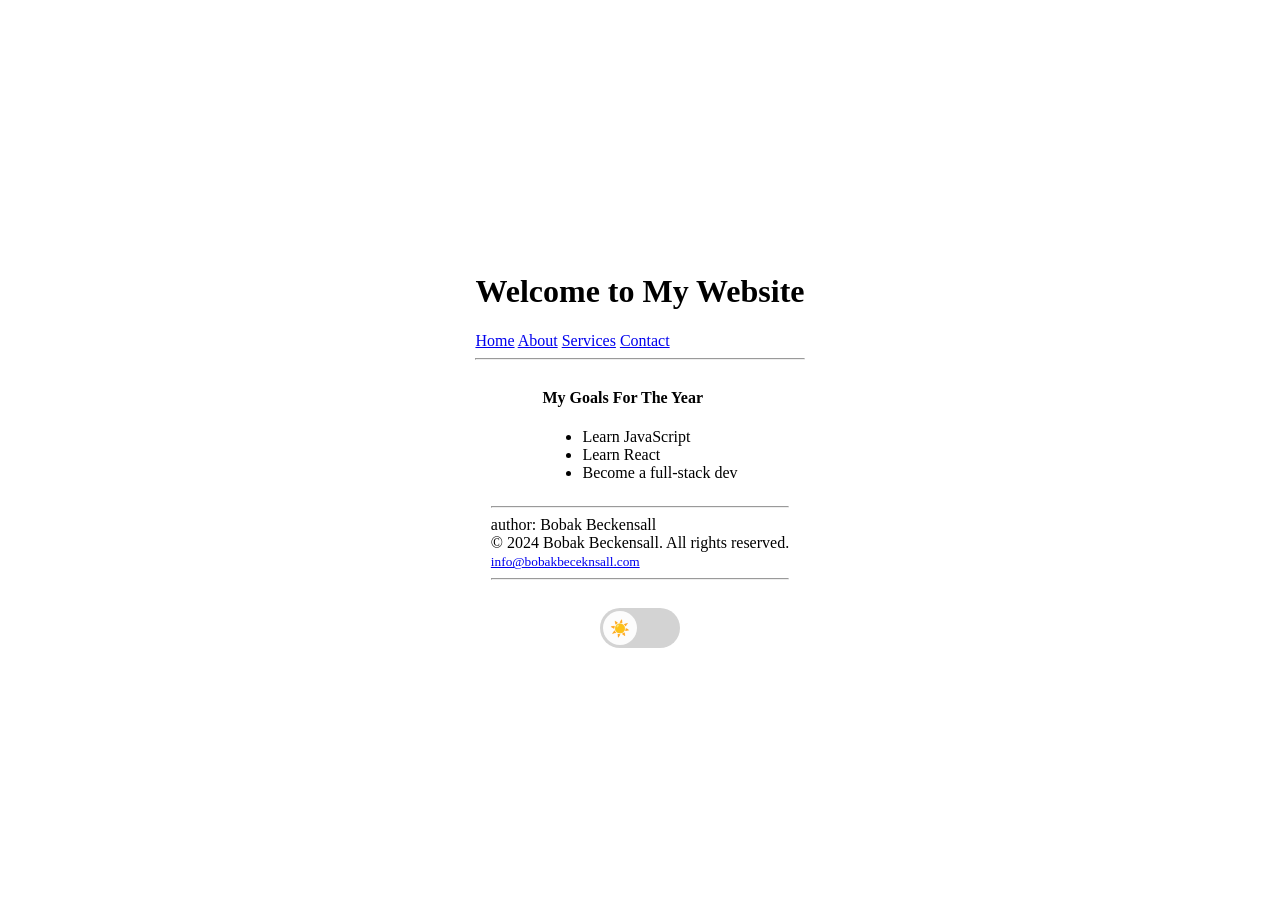
==== index.html @ c5208ad6 "Add files via upload" ====
<!doctype html>
<html lang="en">
  <head>
    <meta charset="UTF-8" />
    <meta name="viewport" content="width=device-width, initial-scale=1.0" />
    <title>New Starts</title>
    <link rel="stylesheet" href="style.css" />
  </head>
  <body id="body2">
    <header id="header">
      <h1>Welcome to My Website</h1>
      <a href="Home">Home</a>
      <a href="About">About</a>
      <a href="Services">Services</a>
      <a href="Contact">Contact</a>
      <hr />
    </header>

    <main>
      <h4>My Goals For The Year</h4>

      <ul>
        <li id="myGoal1">Learn JavaScript</li>
        <li id="myGoal2">Learn React</li>
        <li id="myGoal3">Become a full-stack dev</li>
      </ul>
    </main>

    <footer id="footer">
      <hr />
      author: Bobak Beckensall<br />
      &copy; 2024 Bobak Beckensall. All rights reserved.<br />
      <small
        ><a href="mailto:info@bobakdraws.com"
          >info@bobakbeceknsall.com</a
        ></small
      >
      <hr />
    </footer>

    <!-- Centered Dark Mode Toggle Switch Switch With Sun And Mon -->
    <div class="toggle-container">
      <input type="checkbox" id="dark-mode" class="input" />
      <label for="dark-mode" class="label">
        <div class="circle">
          <span class="icon">☀️</span>
        </div>
      </label>
    </div>

    <!-- JavaScript Files -->
    <script src="scripts.js"></script>
  </body>
</html>
---- style.css ----
#body2 {
  margin: 0;
  display: flex;
  flex-direction: column;
  align-items: center;
  justify-content: center;
  min-height: 100vh;
  transition: 0.4s;
}

/* Centers the toggle button nicely on the page */
.toggle-container {
  margin-top: 20px;
  position: relative;
  display: flex;
  justify-content: center;
  align-items: center;
}

.input {
  display: none; /* Hides the default checkbox */
}

.label {
  position: relative;
  width: 80px;
  height: 40px;
  background: lightgray;
  border-radius: 20px;
  cursor: pointer;
  transition: background-color 0.4s;
}

.circle {
  width: 34px;
  height: 34px;
  background-color: rgb(252, 252, 252);
  border-radius: 50%;
  position: absolute;
  top: 3px;
  left: 3px;
  display: flex;
  align-items: center;
  justify-content: center;
  font-size: 16px;
  animation: toggleOff 0.4s linear forwards;
}

/* When checked (Dark Mode) */
.input:checked + .label {
  background-color: hsl(0, 0%, 20%);
}

.input:checked + .label .circle {
  animation: toggleOn 0.4s linear forwards;
  background-color: hsl(0, 2%, 10%);
}

@keyframes toggleOn {
  0% {
    transform: translateX(0);
  }
  100% {
    transform: translateX(40px);
  }
}

@keyframes toggleOff {
  0% {
    transform: translateX(40px);
  }
  100% {
    transform: translateX(0);
  }
}
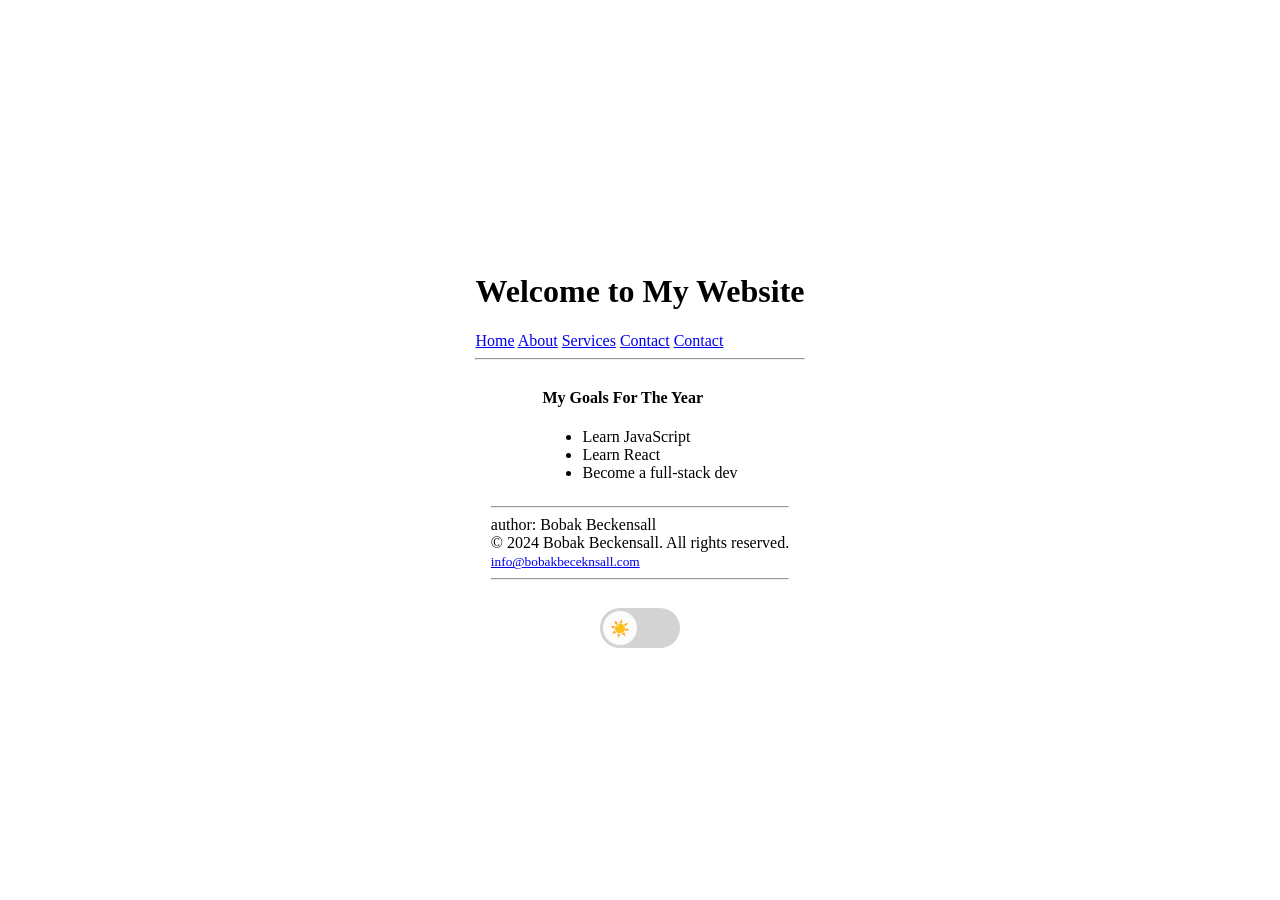
==== commit a1996f4f: "Add login link to header in index.html" ====
--- a/index.html
+++ b/index.html
@@ -13,6 +13,7 @@
       <a href="About">About</a>
       <a href="Services">Services</a>
       <a href="Contact">Contact</a>
+      <a href="login">Contact</a>
       <hr />
     </header>
 
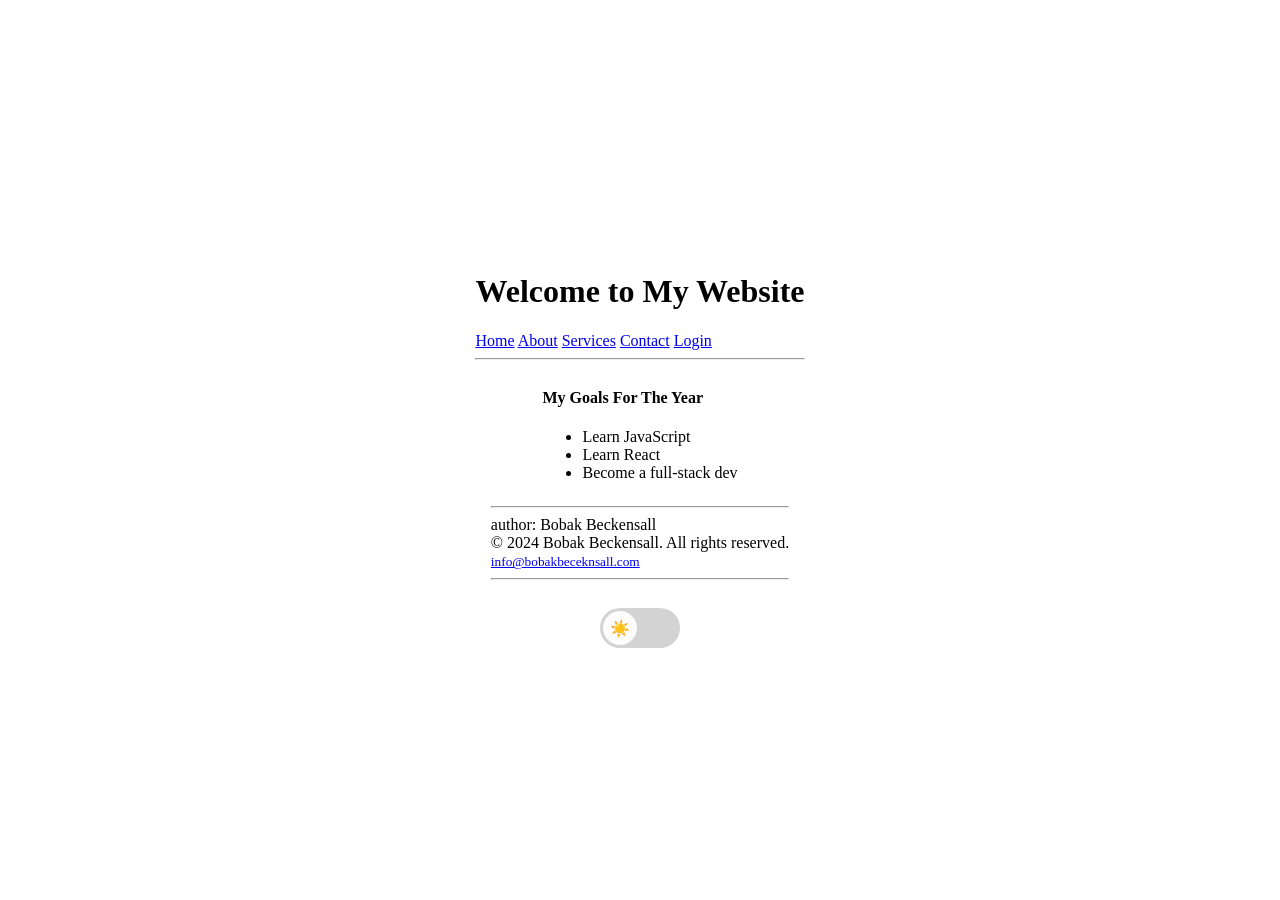
==== commit f6caf7d3: "Fix login link in index.html" ====
--- a/index.html
+++ b/index.html
@@ -13,7 +13,7 @@
       <a href="About">About</a>
       <a href="Services">Services</a>
       <a href="Contact">Contact</a>
-      <a href="login">Contact</a>
+      <a href="login.html">Login</a>
       <hr />
     </header>
 
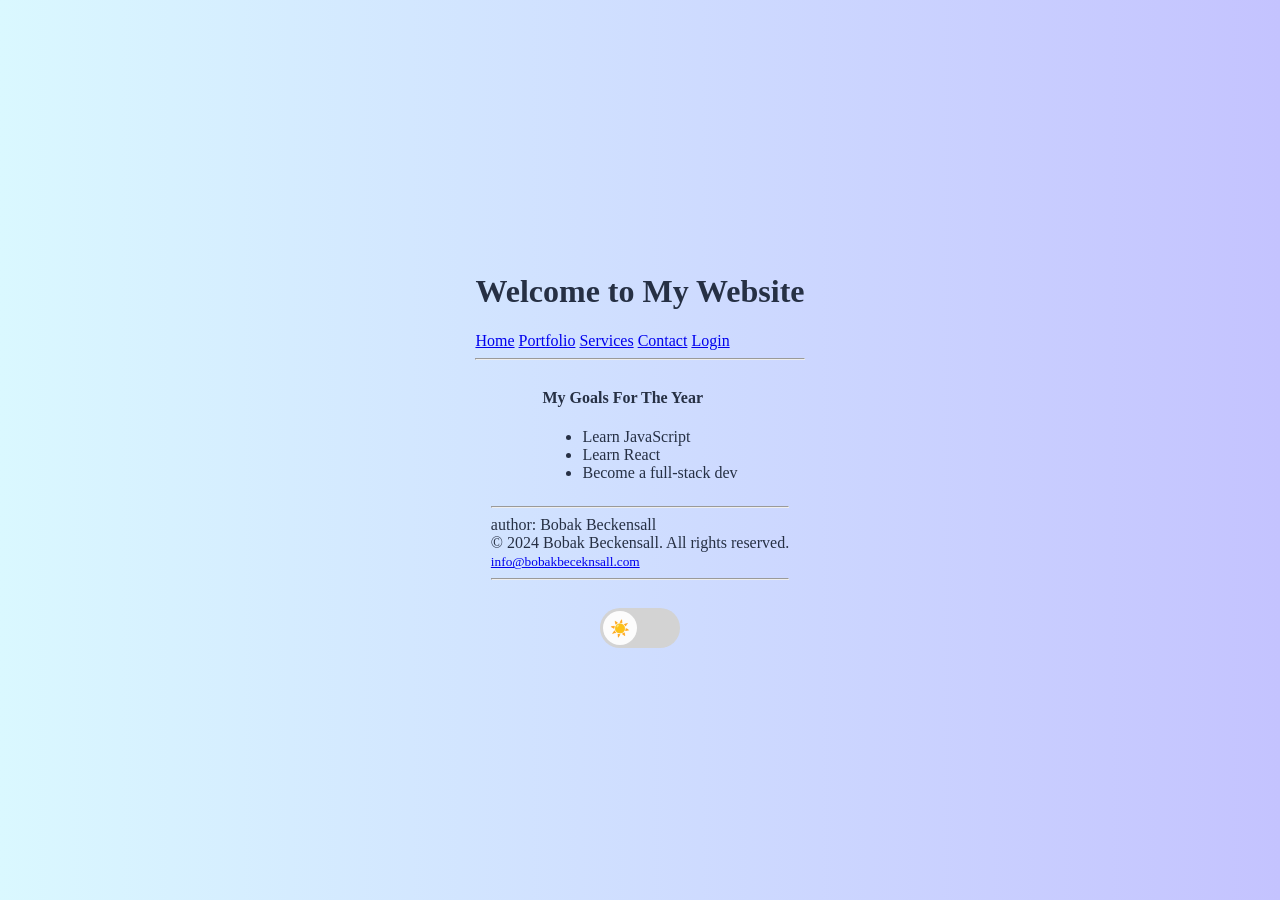
==== commit 94161c44: "Update index.html" ====
--- a/index.html
+++ b/index.html
@@ -9,8 +9,8 @@
   <body id="body2">
     <header id="header">
       <h1>Welcome to My Website</h1>
-      <a href="Home">Home</a>
-      <a href="About">About</a>
+      <a href="index.html">Home</a>
+      <a href="Portfolio.html">Portfolio</a>
       <a href="Services">Services</a>
       <a href="Contact">Contact</a>
       <a href="login.html">Login</a>
--- a/style.css
+++ b/style.css
@@ -5,7 +5,14 @@
   align-items: center;
   justify-content: center;
   min-height: 100vh;
+  background: linear-gradient(to right, #daf8ff, #c4c3ff);
+  color: #263044;
   transition: 0.4s;
+}
+
+#body2:has(.input:checked) {
+  background: #000;
+  color: #fff;
 }
 
 /* Centers the toggle button nicely on the page */
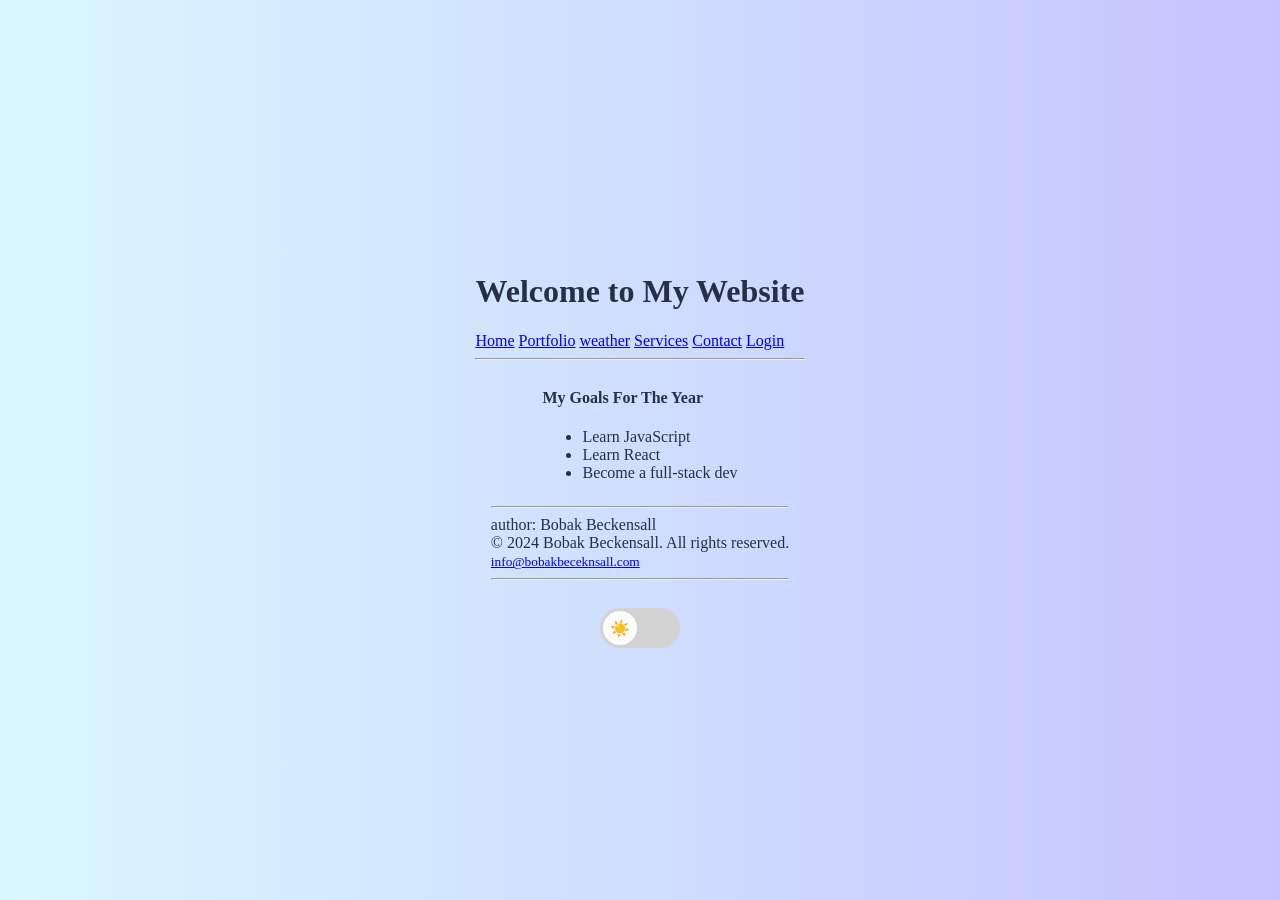
==== commit 26abc2cb: "Fix footer author email link typo" ====
--- a/index.html
+++ b/index.html
@@ -11,6 +11,7 @@
       <h1>Welcome to My Website</h1>
       <a href="index.html">Home</a>
       <a href="Portfolio.html">Portfolio</a>
+      <a href="weather.html">weather</a>
       <a href="Services">Services</a>
       <a href="Contact">Contact</a>
       <a href="login.html">Login</a>
